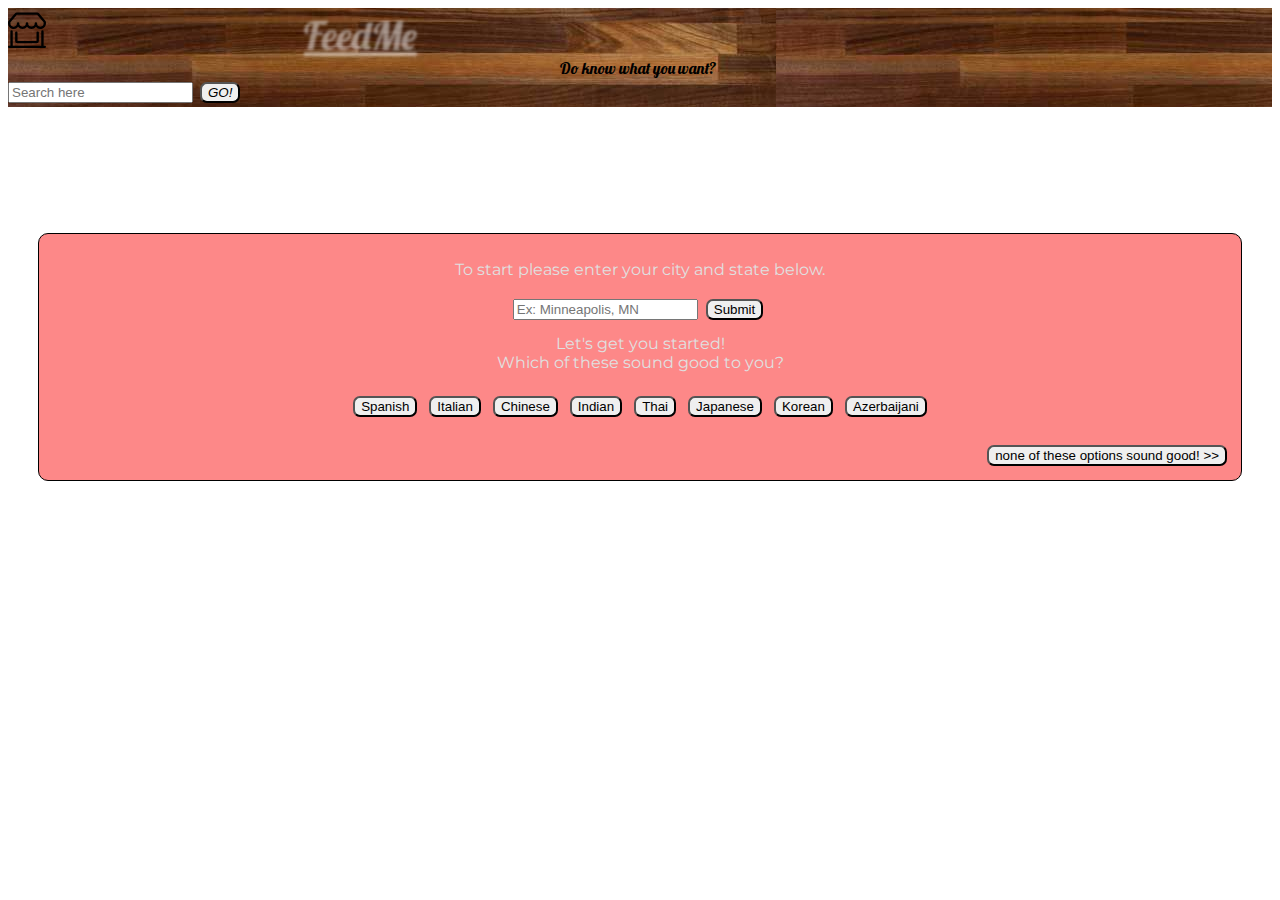
==== index.html @ 03d5df81 "adding Ajax calls to get city and entity" ====
<!DOCTYPE html>
<html lang="en">

<head>
    <meta charset="UTF-8">
    <meta name="viewport" content="width=device-width, initial-scale=1.0">
    <link href="https://cdn.jsdelivr.net/npm/bootstrap@5.0.0-beta1/dist/css/bootstrap.min.css" rel="stylesheet"
        integrity="sha384-giJF6kkoqNQ00vy+HMDP7azOuL0xtbfIcaT9wjKHr8RbDVddVHyTfAAsrekwKmP1" crossorigin="anonymous">
    <link rel="stylesheet" href="style.css">
    <link rel="preconnect" href="https://fonts.gstatic.com">
    <link href="https://fonts.googleapis.com/css2?family=Lobster&display=swap" rel="stylesheet">
    <link href="https://fonts.googleapis.com/css2?family=Lobster&family=Montserrat&display=swap" rel="stylesheet">

    <title>FoodFinder</title>
</head>

<body>

    <!-- bootstrap navbar -->
    <nav class="navbar navbar-expand-lg navbar-light bg-light">
        <div class="container-fluid navbar-container">
            <a href="restaurants.html"><svg xmlns="http://www.w3.org/2000/svg" width="38" height="38" fill="black"
                    class="bi bi-shop-window" viewBox="0 0 16 16">
                    <path
                        d="M2.97 1.35A1 1 0 0 1 3.73 1h8.54a1 1 0 0 1 .76.35l2.609 3.044A1.5 1.5 0 0 1 16 5.37v.255a2.375 2.375 0 0 1-4.25 1.458A2.371 2.371 0 0 1 9.875 8 2.37 2.37 0 0 1 8 7.083 2.37 2.37 0 0 1 6.125 8a2.37 2.37 0 0 1-1.875-.917A2.375 2.375 0 0 1 0 5.625V5.37a1.5 1.5 0 0 1 .361-.976l2.61-3.045zm1.78 4.275a1.375 1.375 0 0 0 2.75 0 .5.5 0 0 1 1 0 1.375 1.375 0 0 0 2.75 0 .5.5 0 0 1 1 0 1.375 1.375 0 1 0 2.75 0V5.37a.5.5 0 0 0-.12-.325L12.27 2H3.73L1.12 5.045A.5.5 0 0 0 1 5.37v.255a1.375 1.375 0 0 0 2.75 0 .5.5 0 0 1 1 0zM1.5 8.5A.5.5 0 0 1 2 9v6h12V9a.5.5 0 0 1 1 0v6h.5a.5.5 0 0 1 0 1H.5a.5.5 0 0 1 0-1H1V9a.5.5 0 0 1 .5-.5zm2 .5a.5.5 0 0 1 .5.5V13h8V9.5a.5.5 0 0 1 1 0V13a1 1 0 0 1-1 1H4a1 1 0 0 1-1-1V9.5a.5.5 0 0 1 .5-.5z" />
                </svg></a>
            <a class="navbar-brand" href="index.html">FeedMe</a>
            <form class="d-flex">
                <div class="formQ">Do know what you want?</div>
                <input class="form-control me-2" type="search" placeholder="Search here" aria-label="Search">
                <button class="btn btn-outline-success" type="submit"><i>GO!</i></button>
            </form>
        </div>
    </nav>
    <!-- navbar end-->

    <div class="container-lg">
        <div class="row">
            <div class="col-lg-2"></div>
            <div class="col-lg-8 start">
                <div class="centerStart" style="text-align: center;">

                    <!--zipcode form-->
                    <form action="submit" class="zipCodeForm">
                        <p>To start please enter your city and state below.</p>
                        <input type="text" placeholder="Ex: Minneapolis, MN"></input>
                        <button id="submit-btn">Submit</button>
                    </form>

                    <!--buttons for choosing the food genre-->
                    <div class="starterTag">
                        Let's get you started!<br>
                        Which of these sound good to you?<br>
                    </div>
                    <div class="buttonsDiv">
                        <button>Spanish</button>
                        <button>Italian</button>
                        <button>Chinese</button>
                        <button>Indian</button>
                        <button>Thai</button>
                        <button>Japanese</button>
                        <button>Korean</button>
                        <button>Azerbaijani</button>
                    </div>
                </div>
                <div style="text-align: right;">
                    <button class="noneOption" >none of these options sound good! >></button>
                </div>
            </div>
            <div class="col-lg-2"></div>
        </div>
    </div>

    <script src="https://cdn.jsdelivr.net/npm/bootstrap@5.0.0-beta1/dist/js/bootstrap.bundle.min.js"
        integrity="sha384-ygbV9kiqUc6oa4msXn9868pTtWMgiQaeYH7/t7LECLbyPA2x65Kgf80OJFdroafW"
        crossorigin="anonymous"></script>
    <script src="https://code.jquery.com/jquery-3.5.1.js"
        integrity="sha256-QWo7LDvxbWT2tbbQ97B53yJnYU3WhH/C8ycbRAkjPDc=" crossorigin="anonymous"></script>
    <script src="java.js"></script>
</body>

</html>
---- style.css ----
body {
    background-image: url("background.jpg");
    background-position: center;
    background-repeat: no-repeat;
    background-size: cover;
    font-family: 'Lobster', cursive;
    background-attachment: fixed;
}

nav {
    background-image: url("navbar.jpg");
    
}

.navbar-brand {
    font-size:40px; 
    font-style:bold;
    text-align: center; 
    margin-left: 20%;
    color: transparent;

    text-shadow: 2px 2px 3px rgba(255,255,255,0.5);
    -webkit-background-clip: text;
    -moz-background-clip: text;
          background-clip: text;
}

.formQ {
    text-align: center; margin-right: 5px
}

.start {
    border: 1px black double;
    padding: 10px;
    margin: 30px;
    margin-top: 10%;
    border-radius: 10px;
    background-color: rgba(253, 114, 114, 0.849);
    color: rgb(224, 224, 224);
    font-family: 'Montserrat', sans-serif;
}


.starterTag {
    margin: 10px 0 20px 0;
}

button {
    margin: 4px;
    border-radius: 7px;
}

button:hover {
    background-color: rgb(208, 208, 255);
}

.buttonsDiv {
    margin-bottom:20px
}
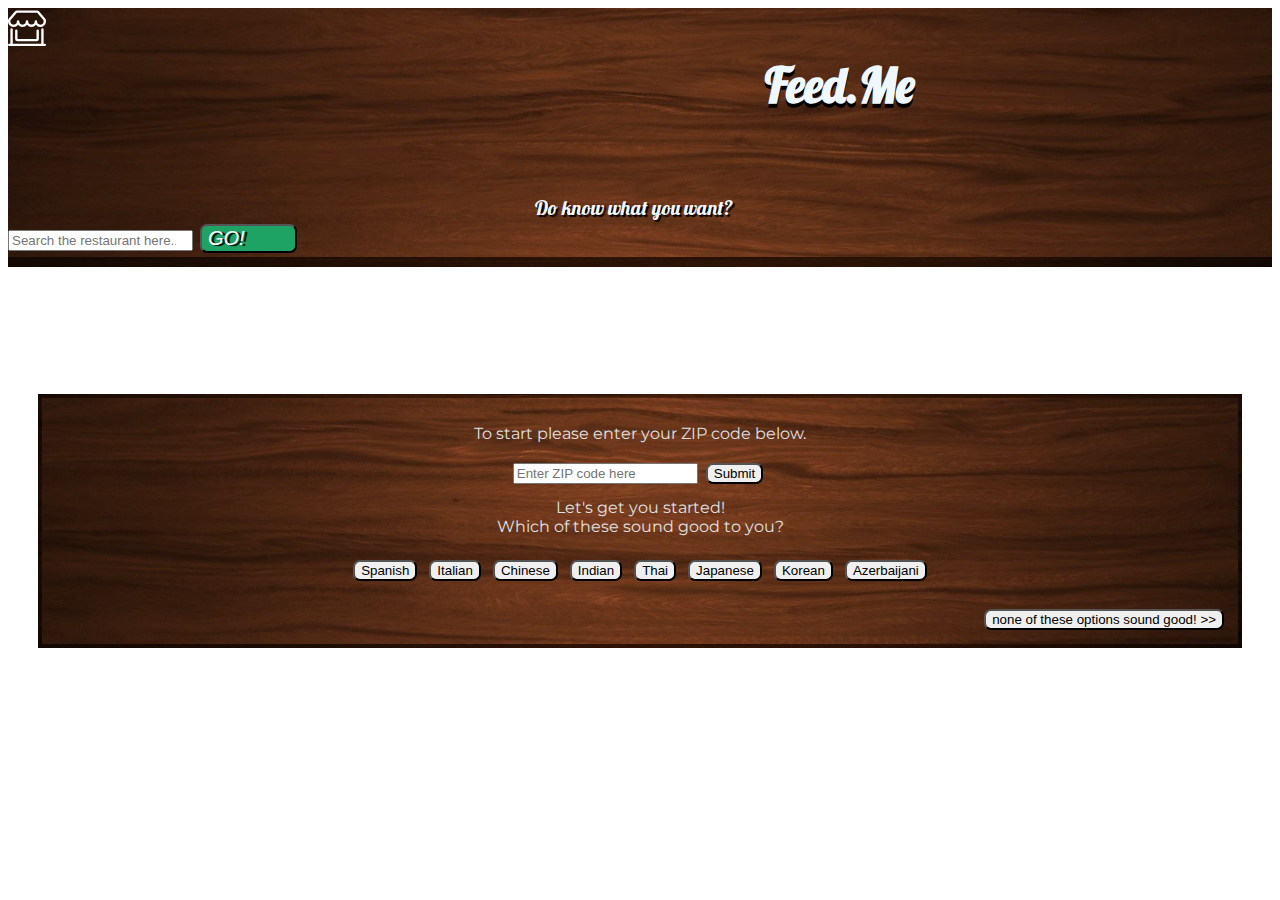
==== commit c27bbfee: "styling changes to front end" ====
--- a/index.html
+++ b/index.html
@@ -19,16 +19,18 @@
     <!-- bootstrap navbar -->
     <nav class="navbar navbar-expand-lg navbar-light bg-light">
         <div class="container-fluid navbar-container">
-            <a href="restaurants.html"><svg xmlns="http://www.w3.org/2000/svg" width="38" height="38" fill="black"
+            <a  href="restaurants.html"><svg class="shadow" xmlns="http://www.w3.org/2000/svg" width="38" height="38" fill="white"
                     class="bi bi-shop-window" viewBox="0 0 16 16">
                     <path
                         d="M2.97 1.35A1 1 0 0 1 3.73 1h8.54a1 1 0 0 1 .76.35l2.609 3.044A1.5 1.5 0 0 1 16 5.37v.255a2.375 2.375 0 0 1-4.25 1.458A2.371 2.371 0 0 1 9.875 8 2.37 2.37 0 0 1 8 7.083 2.37 2.37 0 0 1 6.125 8a2.37 2.37 0 0 1-1.875-.917A2.375 2.375 0 0 1 0 5.625V5.37a1.5 1.5 0 0 1 .361-.976l2.61-3.045zm1.78 4.275a1.375 1.375 0 0 0 2.75 0 .5.5 0 0 1 1 0 1.375 1.375 0 0 0 2.75 0 .5.5 0 0 1 1 0 1.375 1.375 0 1 0 2.75 0V5.37a.5.5 0 0 0-.12-.325L12.27 2H3.73L1.12 5.045A.5.5 0 0 0 1 5.37v.255a1.375 1.375 0 0 0 2.75 0 .5.5 0 0 1 1 0zM1.5 8.5A.5.5 0 0 1 2 9v6h12V9a.5.5 0 0 1 1 0v6h.5a.5.5 0 0 1 0 1H.5a.5.5 0 0 1 0-1H1V9a.5.5 0 0 1 .5-.5zm2 .5a.5.5 0 0 1 .5.5V13h8V9.5a.5.5 0 0 1 1 0V13a1 1 0 0 1-1 1H4a1 1 0 0 1-1-1V9.5a.5.5 0 0 1 .5-.5z" />
                 </svg></a>
-            <a class="navbar-brand" href="index.html">FeedMe</a>
+            <div id="insetBgd">
+                <h5 class="titleText" href="index.html">Feed.Me</h5>
+            </div>
             <form class="d-flex">
                 <div class="formQ">Do know what you want?</div>
-                <input class="form-control me-2" type="search" placeholder="Search here" aria-label="Search">
-                <button class="btn btn-outline-success" type="submit"><i>GO!</i></button>
+                <input class="form-control me-2" type="search" placeholder="Search the restaurant here..." aria-label="Search">
+                <button class="btn btn-outline-success go-btn" type="submit"><i>GO!</i></button>
             </form>
         </div>
     </nav>
@@ -42,9 +44,9 @@
 
                     <!--zipcode form-->
                     <form action="submit" class="zipCodeForm">
-                        <p>To start please enter your city and state below.</p>
-                        <input type="text" placeholder="Ex: Minneapolis, MN"></input>
-                        <button id="submit-btn">Submit</button>
+                        <p>To start please enter your ZIP code below.</p>
+                        <input type="text" placeholder="Enter ZIP code here"></input>
+                        <button>Submit</button>
                     </form>
 
                     <!--buttons for choosing the food genre-->
@@ -64,7 +66,7 @@
                     </div>
                 </div>
                 <div style="text-align: right;">
-                    <button class="noneOption" >none of these options sound good! >></button>
+                    <button class="noneOption">none of these options sound good! >></button>
                 </div>
             </div>
             <div class="col-lg-2"></div>
--- a/style.css
+++ b/style.css
@@ -9,33 +9,59 @@
 
 nav {
     background-image: url("navbar.jpg");
-    
+    background-repeat: no-repeat;
+    background-size: cover;
+    border-image: url("navbar-border.jpg") 50 stretch;
+    border-image-repeat: stretch;
+    border-bottom: 10px solid transparent;
 }
 
-.navbar-brand {
-    font-size:40px; 
+.restraurant-button {
+    shadow: 0px 4px 0px rgb(0, 0, 0);
+
+}
+
+.titleText {
+    font-size:48px; 
     font-style:bold;
-    text-align: center; 
-    margin-left: 20%;
-    color: transparent;
-
-    text-shadow: 2px 2px 3px rgba(255,255,255,0.5);
-    -webkit-background-clip: text;
-    -moz-background-clip: text;
-          background-clip: text;
+    text-align: center;
+    margin-top: 5px; 
+    margin-left: 400px;
+    color: aliceblue;
+    text-shadow: 0px 4px 0px rgb(0, 0, 0);
 }
 
 .formQ {
-    text-align: center; margin-right: 5px
+    font-size: 20px;
+    text-align: center; margin-right: 12px;
+    color: aliceblue;
+    text-shadow: 2px 2px 1px rgb(0, 0, 0);
 }
 
+.go-btn {
+    background-color:#1ea365;
+    color: rgb(255, 255, 255);
+    padding-right: 4%;
+    font-size: 20px;
+    text-shadow: 3px 1px 1px rgb(0, 0, 0);
+}
+
+.go-btn:hover {
+    text-shadow: 2px 1px 0px rgb(0, 0, 0);
+}
+
+
+
 .start {
-    border: 1px black double;
+    border: 4px black double;
     padding: 10px;
     margin: 30px;
     margin-top: 10%;
-    border-radius: 10px;
-    background-color: rgba(253, 114, 114, 0.849);
+    border-image: url("navbar-border.jpg") 50 stretch;;
+    background-image: url("navbar.jpg");
+    background-position: center;
+    background-repeat: no-repeat;
+    background-size: cover;
     color: rgb(224, 224, 224);
     font-family: 'Montserrat', sans-serif;
 }
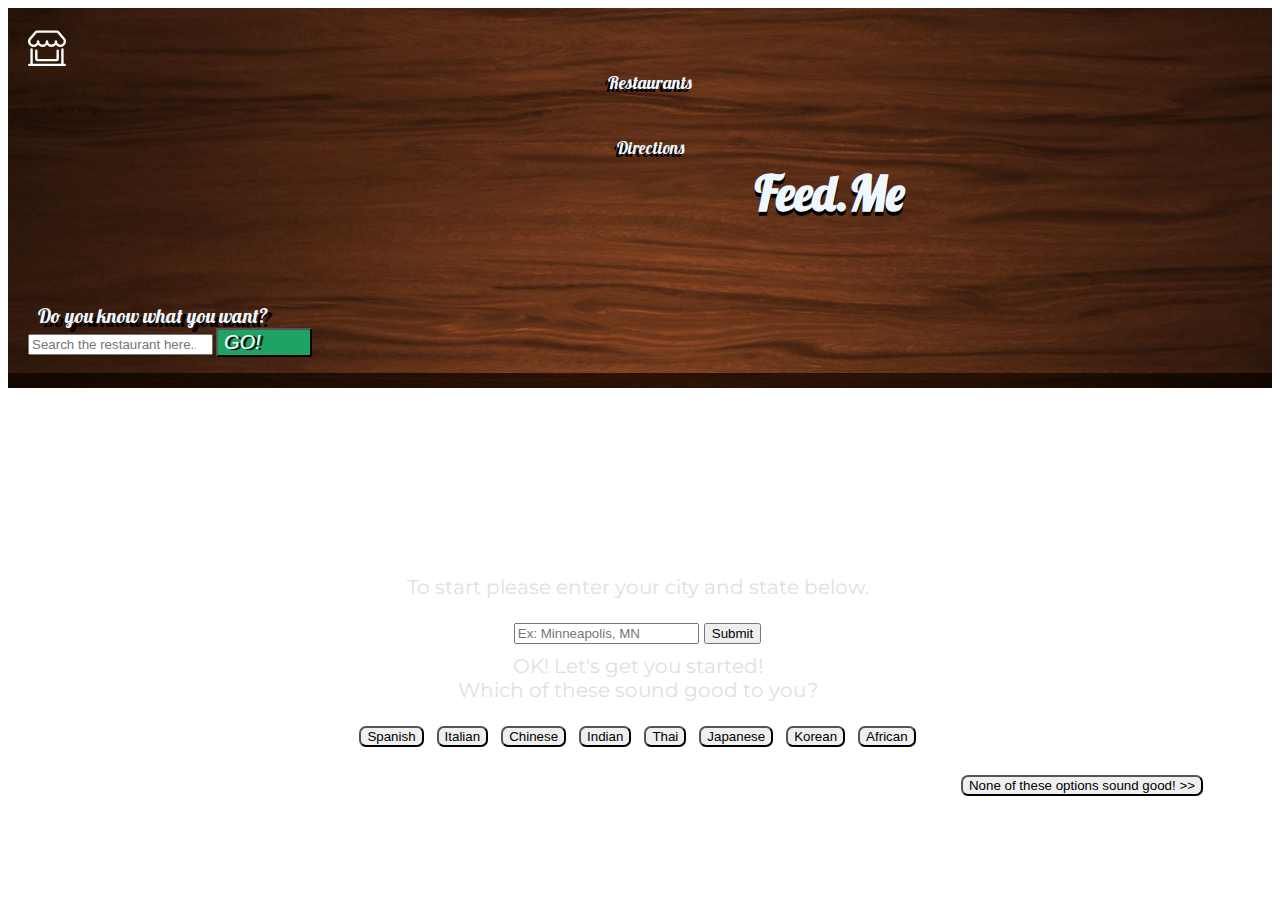
==== commit 3792647a: "added styling to maps page" ====
--- a/index.html
+++ b/index.html
@@ -19,17 +19,31 @@
     <!-- bootstrap navbar -->
     <nav class="navbar navbar-expand-lg navbar-light bg-light">
         <div class="container-fluid navbar-container">
-            <a  href="restaurants.html"><svg class="shadow" xmlns="http://www.w3.org/2000/svg" width="38" height="38" fill="white"
-                    class="bi bi-shop-window" viewBox="0 0 16 16">
+            <a href="restaurants.html" class="restaurantsButton"><svg xmlns="http://www.w3.org/2000/svg" width="38"
+                    height="38" fill="white" class="bi bi-shop-window" viewBox="0 0 16 16">
                     <path
                         d="M2.97 1.35A1 1 0 0 1 3.73 1h8.54a1 1 0 0 1 .76.35l2.609 3.044A1.5 1.5 0 0 1 16 5.37v.255a2.375 2.375 0 0 1-4.25 1.458A2.371 2.371 0 0 1 9.875 8 2.37 2.37 0 0 1 8 7.083 2.37 2.37 0 0 1 6.125 8a2.37 2.37 0 0 1-1.875-.917A2.375 2.375 0 0 1 0 5.625V5.37a1.5 1.5 0 0 1 .361-.976l2.61-3.045zm1.78 4.275a1.375 1.375 0 0 0 2.75 0 .5.5 0 0 1 1 0 1.375 1.375 0 0 0 2.75 0 .5.5 0 0 1 1 0 1.375 1.375 0 1 0 2.75 0V5.37a.5.5 0 0 0-.12-.325L12.27 2H3.73L1.12 5.045A.5.5 0 0 0 1 5.37v.255a1.375 1.375 0 0 0 2.75 0 .5.5 0 0 1 1 0zM1.5 8.5A.5.5 0 0 1 2 9v6h12V9a.5.5 0 0 1 1 0v6h.5a.5.5 0 0 1 0 1H.5a.5.5 0 0 1 0-1H1V9a.5.5 0 0 1 .5-.5zm2 .5a.5.5 0 0 1 .5.5V13h8V9.5a.5.5 0 0 1 1 0V13a1 1 0 0 1-1 1H4a1 1 0 0 1-1-1V9.5a.5.5 0 0 1 .5-.5z" />
-                </svg></a>
+                </svg><br>
+                <div>Restaurants</div>
+            </a>
+            <a href="maps.html" class="restaurantsButton mapsButton">
+                <svg xmlns="http://www.w3.org/2000/svg" width="38" height="38" fill="white" class="bi bi-geo-alt"
+                    viewBox="0 0 16 16">
+                    <path
+                        d="M12.166 8.94c-.524 1.062-1.234 2.12-1.96 3.07A31.493 31.493 0 0 1 8 14.58a31.481 31.481 0 0 1-2.206-2.57c-.726-.95-1.436-2.008-1.96-3.07C3.304 7.867 3 6.862 3 6a5 5 0 0 1 10 0c0 .862-.305 1.867-.834 2.94zM8 16s6-5.686 6-10A6 6 0 0 0 2 6c0 4.314 6 10 6 10z" />
+                    <path d="M8 8a2 2 0 1 1 0-4 2 2 0 0 1 0 4zm0 1a3 3 0 1 0 0-6 3 3 0 0 0 0 6z" />
+                </svg>
+                <br>
+                <div>Directions</div>
+            </a>
+
             <div id="insetBgd">
                 <h5 class="titleText" href="index.html">Feed.Me</h5>
             </div>
             <form class="d-flex">
-                <div class="formQ">Do know what you want?</div>
-                <input class="form-control me-2" type="search" placeholder="Search the restaurant here..." aria-label="Search">
+                <div class="formQ">Do you know what you want?</div>
+                <input class="form-control me-3" type="search" placeholder="Search the restaurant here..."
+                    aria-label="Search">
                 <button class="btn btn-outline-success go-btn" type="submit"><i>GO!</i></button>
             </form>
         </div>
@@ -42,31 +56,41 @@
             <div class="col-lg-8 start">
                 <div class="centerStart" style="text-align: center;">
 
-                    <!--zipcode form-->
+                    <!--City and State form-->
                     <form action="submit" class="zipCodeForm">
-                        <p>To start please enter your ZIP code below.</p>
-                        <input type="text" placeholder="Enter ZIP code here"></input>
-                        <button>Submit</button>
+                        <p>To start please enter your city and state below.</p>
+                        <input type="text" placeholder="Ex: Minneapolis, MN" id="city-state"></input>
+                        <button id="submit-btn">Submit</button>
                     </form>
 
                     <!--buttons for choosing the food genre-->
                     <div class="starterTag">
-                        Let's get you started!<br>
+                        OK! Let's get you started!<br>
                         Which of these sound good to you?<br>
                     </div>
+                    <div class="button2"> OK. How about any of these?</div>
                     <div class="buttonsDiv">
-                        <button>Spanish</button>
-                        <button>Italian</button>
-                        <button>Chinese</button>
-                        <button>Indian</button>
-                        <button>Thai</button>
-                        <button>Japanese</button>
-                        <button>Korean</button>
-                        <button>Azerbaijani</button>
+                        <button class="optionButtons">Spanish</button>
+                        <button class="optionButtons">Italian</button>
+                        <button class="optionButtons">Chinese</button>
+                        <button class="optionButtons">Indian</button>
+                        <button class="optionButtons">Thai</button>
+                        <button class="optionButtons">Japanese</button>
+                        <button class="optionButtons">Korean</button>
+                        <button class="optionButtons">African</button>
+                        <button class="optionButtons button2">Azerbaijani</button>
+                        <button class="optionButtons button2">French</button>
+                        <button class="optionButtons button2">Middle Eastern</button>
+                        <button class="optionButtons button2">Vietnamese</button>
+                        <button class="optionButtons button2">Mediterranean</button>
+                        <button class="optionButtons button2">Cantonese</button>
+                        <button class="optionButtons button2">Morroccan</button>
+                        <button class="optionButtons button2">Irish</button>
                     </div>
                 </div>
                 <div style="text-align: right;">
-                    <button class="noneOption">none of these options sound good! >></button>
+                    <button class="optionButtons noneOption">None of these options sound good! >></button>
+                    <button class="optionButtons button2">Neither of these sound good either! >></button>
                 </div>
             </div>
             <div class="col-lg-2"></div>
--- a/style.css
+++ b/style.css
@@ -8,35 +8,80 @@
 }
 
 nav {
+    padding: 20px 0px 16px 20px;
     background-image: url("navbar.jpg");
     background-repeat: no-repeat;
     background-size: cover;
     border-image: url("navbar-border.jpg") 50 stretch;
     border-image-repeat: stretch;
-    border-bottom: 10px solid transparent;
+    border-bottom: 15px solid transparent;
 }
 
-.restraurant-button {
-    shadow: 0px 4px 0px rgb(0, 0, 0);
+.restaurantsButton {
+    color: aliceblue;
+    margin-top: 8px;
+    
+    font-size: 18px;
+    text-align: center;
+    text-shadow: -3px 3px 0px rgb(0, 0, 0);
+}
+
+.mapsButton {
+    margin-left: -305px;
+    font-size: 17px;
+}
+
+.mapsButtonRestPage {
+    margin-left: -300px;
+    font-size: 17px;
+}
+
+
+.restaurantsButton:link {
+    text-decoration: none;
+  }
+
+.restaurantsButton:hover {
+    text-decoration: none;
+    color: #1ea365;;
+  }
+
+.optionButtons {
+    margin: 4px;
+    border-radius: 7px;
+    background-image: url("buttonTexture.jpg");
 
 }
+
+.button2 {
+    display: none;
+}
+
+.optionButtons:hover {
+    background-color: rgb(208, 208, 255);
+    filter: brightness(.50);
+}
+
 
 .titleText {
     font-size:48px; 
     font-style:bold;
     text-align: center;
     margin-top: 5px; 
-    margin-left: 400px;
+    margin-left: 360px;
     color: aliceblue;
     text-shadow: 0px 4px 0px rgb(0, 0, 0);
 }
 
 .formQ {
     font-size: 20px;
-    text-align: center; margin-right: 12px;
+    text-align: center; 
+    margin-right: 12px;
+    width: 250px;
     color: aliceblue;
-    text-shadow: 2px 2px 1px rgb(0, 0, 0);
+    text-shadow: 4px 4px 0px rgb(0, 0, 0);
 }
+
 
 .go-btn {
     background-color:#1ea365;
@@ -50,36 +95,44 @@
     text-shadow: 2px 1px 0px rgb(0, 0, 0);
 }
 
-
-
 .start {
-    border: 4px black double;
-    padding: 10px;
+    font-size: 20px;
+    padding: 40px 35px 40px 30px;
     margin: 30px;
     margin-top: 10%;
-    border-image: url("navbar-border.jpg") 50 stretch;;
-    background-image: url("navbar.jpg");
+    background-image: url("searchBox.jpg");
     background-position: center;
     background-repeat: no-repeat;
-    background-size: cover;
+    background-size: 100% 100%;
     color: rgb(224, 224, 224);
     font-family: 'Montserrat', sans-serif;
 }
 
+.map {
+    font-size: 20px;
+    padding: 0px 35px 48px 35px;
+    margin: 30px;
+    background-image: url("searchBox.jpg");
+    background-position: center;
+    background-repeat: no-repeat;
+    background-size: 100% 100%;
+    color: aliceblue;
+    text-shadow: 2px 1px 0px rgb(0, 0, 0);
+}
+
+select {
+    height: 36px;
+    width: auto;
+}
 
 .starterTag {
     margin: 10px 0 20px 0;
 }
 
-button {
-    margin: 4px;
-    border-radius: 7px;
+.buttonsDiv {
+    margin-bottom:20px
 }
 
-button:hover {
-    background-color: rgb(208, 208, 255);
-}
-
-.buttonsDiv {
-    margin-bottom:20px
+.card {
+    background-image: url("restaurantCard.jpg");
 }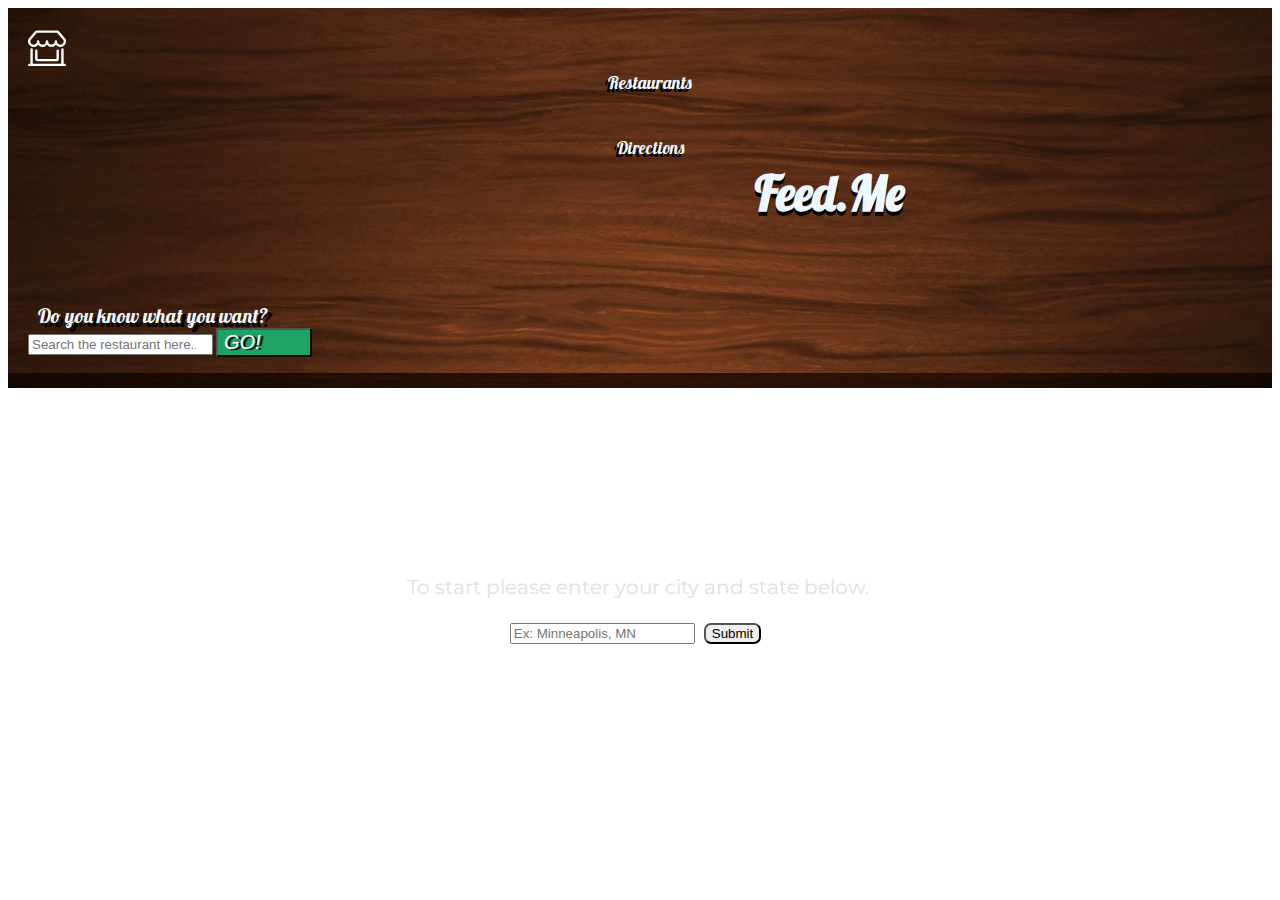
==== commit 3de28faa: "got some javascript for index" ====
--- a/index.html
+++ b/index.html
@@ -57,41 +57,44 @@
                 <div class="centerStart" style="text-align: center;">
 
                     <!--City and State form-->
-                    <form action="submit" class="zipCodeForm">
+                    <form action="submit" class="zipCodeForm" id="zipCodeForm" onSubmit="verify();">
                         <p>To start please enter your city and state below.</p>
-                        <input type="text" placeholder="Ex: Minneapolis, MN" id="city-state"></input>
-                        <button id="submit-btn">Submit</button>
+                        <input type="text" placeholder="Ex: Minneapolis, MN" id="city-state" class="inputField"></input>
+                        <button id="submit-btn" class="optionButtons ">Submit</button>
+                        <div id="blankInput"></div>
                     </form>
 
                     <!--buttons for choosing the food genre-->
                     <div class="starterTag">
                         OK! Let's get you started!<br>
                         Which of these sound good to you?<br>
-                    </div>
-                    <div class="button2"> OK. How about any of these?</div>
-                    <div class="buttonsDiv">
-                        <button class="optionButtons">Spanish</button>
-                        <button class="optionButtons">Italian</button>
-                        <button class="optionButtons">Chinese</button>
-                        <button class="optionButtons">Indian</button>
-                        <button class="optionButtons">Thai</button>
-                        <button class="optionButtons">Japanese</button>
-                        <button class="optionButtons">Korean</button>
-                        <button class="optionButtons">African</button>
-                        <button class="optionButtons button2">Azerbaijani</button>
-                        <button class="optionButtons button2">French</button>
-                        <button class="optionButtons button2">Middle Eastern</button>
-                        <button class="optionButtons button2">Vietnamese</button>
-                        <button class="optionButtons button2">Mediterranean</button>
-                        <button class="optionButtons button2">Cantonese</button>
-                        <button class="optionButtons button2">Morroccan</button>
-                        <button class="optionButtons button2">Irish</button>
+
+                        <div class="button2"> OK. How about any of these?</div>
+                        <div class="buttonsDiv">
+                            <button class="optionButtons">Spanish</button>
+                            <button class="optionButtons">Italian</button>
+                            <button class="optionButtons">Chinese</button>
+                            <button class="optionButtons">Indian</button>
+                            <button class="optionButtons">Thai</button>
+                            <button class="optionButtons">Japanese</button>
+                            <button class="optionButtons">Korean</button>
+                            <button class="optionButtons">African</button>
+                            <button class="optionButtons button2">Azerbaijani</button>
+                            <button class="optionButtons button2">French</button>
+                            <button class="optionButtons button2">Middle Eastern</button>
+                            <button class="optionButtons button2">Vietnamese</button>
+                            <button class="optionButtons button2">Mediterranean</button>
+                            <button class="optionButtons button2">Cantonese</button>
+                            <button class="optionButtons button2">Morroccan</button>
+                            <button class="optionButtons button2">Irish</button>
+                        </div>
+                        <div style="text-align: right;">
+                            <button class="optionButtons noneOption">None of these options sound good! >></button>
+                            <button class="optionButtons button2">Neither of these sound good either! >></button>
+                        </div>
                     </div>
                 </div>
-                <div style="text-align: right;">
-                    <button class="optionButtons noneOption">None of these options sound good! >></button>
-                    <button class="optionButtons button2">Neither of these sound good either! >></button>
-                </div>
+                
             </div>
             <div class="col-lg-2"></div>
         </div>
--- a/style.css
+++ b/style.css
@@ -20,7 +20,7 @@
 .restaurantsButton {
     color: aliceblue;
     margin-top: 8px;
-    
+
     font-size: 18px;
     text-align: center;
     text-shadow: -3px 3px 0px rgb(0, 0, 0);
@@ -127,6 +127,7 @@
 
 .starterTag {
     margin: 10px 0 20px 0;
+    display: none;
 }
 
 .buttonsDiv {
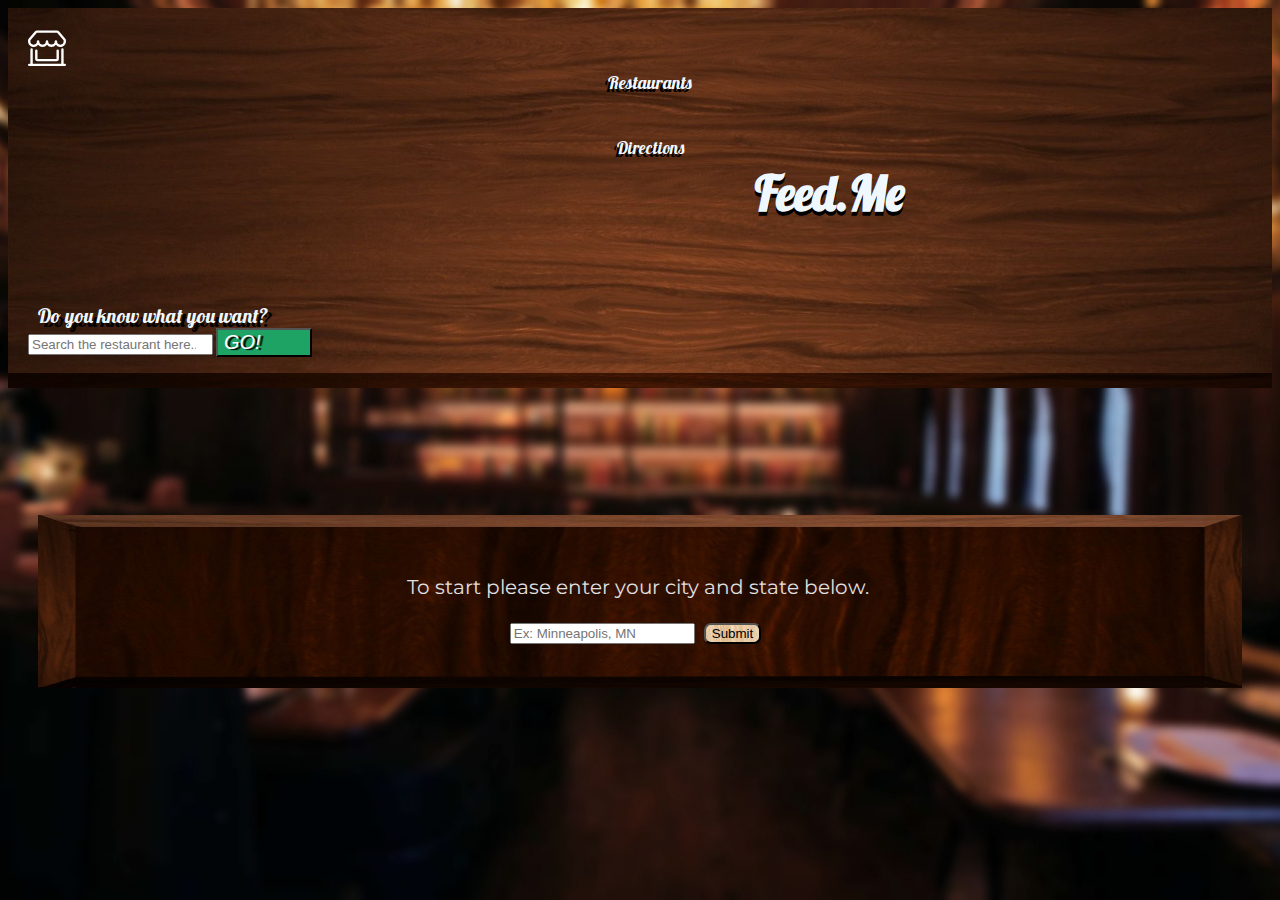
==== commit 73fde63e: "pushing images to readme" ====
--- a/index.html
+++ b/index.html
@@ -6,7 +6,7 @@
     <meta name="viewport" content="width=device-width, initial-scale=1.0">
     <link href="https://cdn.jsdelivr.net/npm/bootstrap@5.0.0-beta1/dist/css/bootstrap.min.css" rel="stylesheet"
         integrity="sha384-giJF6kkoqNQ00vy+HMDP7azOuL0xtbfIcaT9wjKHr8RbDVddVHyTfAAsrekwKmP1" crossorigin="anonymous">
-    <link rel="stylesheet" href="style.css">
+        <link rel="stylesheet" href="./assets/css/style.css" />
     <link rel="preconnect" href="https://fonts.gstatic.com">
     <link href="https://fonts.googleapis.com/css2?family=Lobster&display=swap" rel="stylesheet">
     <link href="https://fonts.googleapis.com/css2?family=Lobster&family=Montserrat&display=swap" rel="stylesheet">
@@ -42,7 +42,7 @@
             </div>
             <form class="d-flex">
                 <div class="formQ">Do you know what you want?</div>
-                <input class="form-control me-3" type="search" placeholder="Search the restaurant here..."
+                <input class="form-control me-3" id="restarauntSearchGo"type="search" placeholder="Search the restaurant here..."
                     aria-label="Search">
                 <button class="btn btn-outline-success go-btn" type="submit"><i>GO!</i></button>
             </form>
@@ -60,33 +60,33 @@
                     <form action="submit" class="zipCodeForm" id="zipCodeForm" onSubmit="verify();">
                         <p>To start please enter your city and state below.</p>
                         <input type="text" placeholder="Ex: Minneapolis, MN" id="city-state" class="inputField"></input>
-                        <button id="submit-btn" class="optionButtons ">Submit</button>
+                        <button id="submit-btn" class="optionButtons">Submit</button>
                         <div id="blankInput"></div>
                     </form>
 
                     <!--buttons for choosing the food genre-->
-                    <div class="starterTag">
+                    <div class="starterTag" id="starterTag">
                         OK! Let's get you started!<br>
                         Which of these sound good to you?<br>
 
                         <div class="button2"> OK. How about any of these?</div>
                         <div class="buttonsDiv">
-                            <button class="optionButtons">Spanish</button>
-                            <button class="optionButtons">Italian</button>
-                            <button class="optionButtons">Chinese</button>
-                            <button class="optionButtons">Indian</button>
-                            <button class="optionButtons">Thai</button>
-                            <button class="optionButtons">Japanese</button>
-                            <button class="optionButtons">Korean</button>
-                            <button class="optionButtons">African</button>
-                            <button class="optionButtons button2">Azerbaijani</button>
-                            <button class="optionButtons button2">French</button>
-                            <button class="optionButtons button2">Middle Eastern</button>
-                            <button class="optionButtons button2">Vietnamese</button>
-                            <button class="optionButtons button2">Mediterranean</button>
-                            <button class="optionButtons button2">Cantonese</button>
-                            <button class="optionButtons button2">Morroccan</button>
-                            <button class="optionButtons button2">Irish</button>
+                            <button id="foodButton" class="optionButtons">American</button>
+                            <button id="foodButton" class="optionButtons">Fast Food</button>
+                            <button id="foodButton" class="optionButtons">Pizza</button>
+                            <button id="foodButton" class="optionButtons">Mexican</button>
+                            <button id="foodButton" class="optionButtons">Sandwich</button>
+                            <button id="foodButton" class="optionButtons">Italian</button>
+                            <button id="foodButton" class="optionButtons">Burger</button>
+                            <button id="foodButton" class="optionButtons">BBQ</button>
+                            <button id="foodButton" class="optionButtons button2">Azerbaijani</button>
+                            <button id="foodButton" class="optionButtons button2">French</button>
+                            <button id="foodButton" class="optionButtons button2">Middle Eastern</button>
+                            <button id="foodButton" class="optionButtons button2">Vietnamese</button>
+                            <button id="foodButton" class="optionButtons button2">Mediterranean</button>
+                            <button id="foodButton" class="optionButtons button2">Cantonese</button>
+                            <button id="foodButton" class="optionButtons button2">Morroccan</button>
+                            <button id="foodButton" class="optionButtons button2">Irish</button>
                         </div>
                         <div style="text-align: right;">
                             <button class="optionButtons noneOption">None of these options sound good! >></button>
@@ -105,7 +105,7 @@
         crossorigin="anonymous"></script>
     <script src="https://code.jquery.com/jquery-3.5.1.js"
         integrity="sha256-QWo7LDvxbWT2tbbQ97B53yJnYU3WhH/C8ycbRAkjPDc=" crossorigin="anonymous"></script>
-    <script src="java.js"></script>
+    <script src="./assets/js/script.js"></script>
 </body>
 
 </html>--- a/assets/css/style.css
+++ b/assets/css/style.css
@@ -0,0 +1,140 @@
+body {
+    background-image: url("../images/background.jpg");
+    background-position: center;
+    background-repeat: no-repeat;
+    background-size: cover;
+    font-family: 'Lobster', cursive;
+    background-attachment: fixed;
+}
+
+nav {
+    padding: 20px 0px 16px 20px;
+    background-image: url("../images/navbar.jpg");
+    background-repeat: no-repeat;
+    background-size: cover;
+    border-image: url("../images/navbar-border.jpg") 50 stretch;
+    border-image-repeat: stretch;
+    border-bottom: 15px solid transparent;
+}
+
+
+.restaurantsButton {
+    color: aliceblue;
+    margin-top: 8px;
+
+    font-size: 18px;
+    text-align: center;
+    text-shadow: -3px 3px 0px rgb(0, 0, 0);
+}
+
+.mapsButton {
+    margin-left: -305px;
+    font-size: 17px;
+}
+
+.mapsButtonRestPage {
+    margin-left: -300px;
+    font-size: 17px;
+}
+
+
+.restaurantsButton:link {
+    text-decoration: none;
+  }
+
+.restaurantsButton:hover {
+    text-decoration: none;
+    color: #1ea365;;
+  }
+
+.optionButtons {
+    margin: 4px;
+    border-radius: 7px;
+    background-image: url("../images/buttonTexture.jpg");
+
+}
+
+.button2 {
+    display: none;
+}
+
+.optionButtons:hover {
+    background-color: rgb(208, 208, 255);
+    filter: brightness(.50);
+}
+
+
+.titleText {
+    font-size:48px; 
+    font-style:bold;
+    text-align: center;
+    margin-top: 5px; 
+    margin-left: 360px;
+    color: aliceblue;
+    text-shadow: 0px 4px 0px rgb(0, 0, 0);
+}
+
+.formQ {
+    font-size: 20px;
+    text-align: center; 
+    margin-right: 12px;
+    width: 250px;
+    color: aliceblue;
+    text-shadow: 4px 4px 0px rgb(0, 0, 0);
+}
+
+
+.go-btn {
+    background-color:#1ea365;
+    color: rgb(255, 255, 255);
+    padding-right: 4%;
+    font-size: 20px;
+    text-shadow: 3px 1px 1px rgb(0, 0, 0);
+}
+
+.go-btn:hover {
+    text-shadow: 2px 1px 0px rgb(0, 0, 0);
+}
+
+.start {
+    font-size: 20px;
+    padding: 40px 35px 40px 30px;
+    margin: 30px;
+    margin-top: 10%;
+    background-image: url("../images/searchBox.jpg");
+    background-position: center;
+    background-repeat: no-repeat;
+    background-size: 100% 100%;
+    color: rgb(224, 224, 224);
+    font-family: 'Montserrat', sans-serif;
+}
+
+.map {
+    font-size: 20px;
+    padding: 0px 35px 48px 35px;
+    margin: 30px;
+    background-image: url("../images/searchBox.jpg");
+    background-position: center;
+    background-repeat: no-repeat;
+    background-size: 100% 100%;
+    color: aliceblue;
+    text-shadow: 2px 1px 0px rgb(0, 0, 0);
+}
+
+select {
+    height: 36px;
+    width: auto;
+}
+
+.starterTag {
+    margin: 10px 0 20px 0;
+    display: none;
+}
+
+.buttonsDiv {
+    margin-bottom:20px
+}
+
+.card {
+    background-image: url("../images/restaurantCard.jpg");
+}